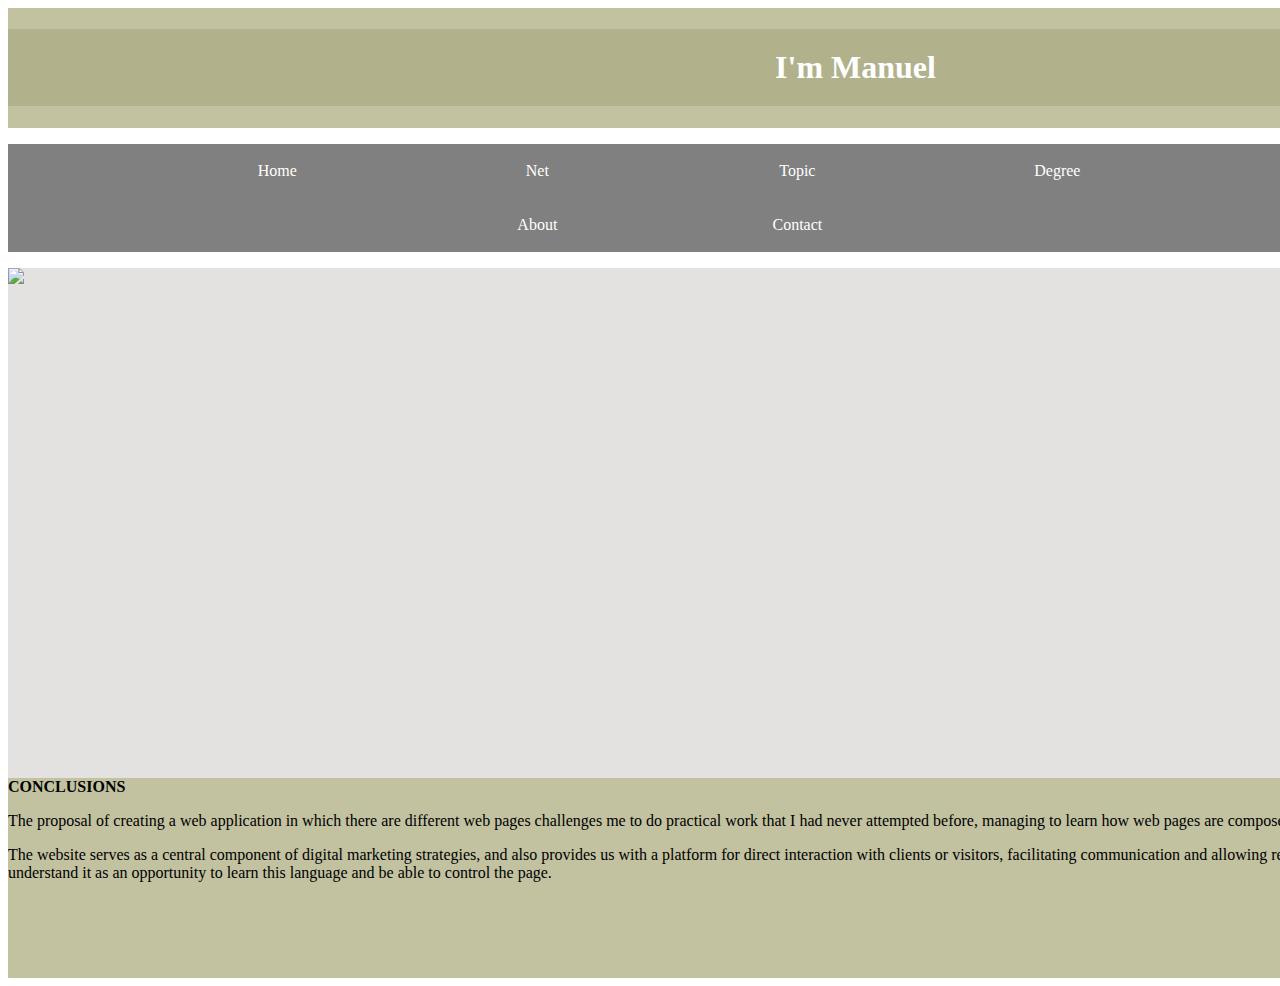
==== docs/public/net.html @ 49d1a30e "cambios que hacemos" ====
<!DOCTYPE html>
<html>

  <head>
   
    <title>Manuel's WebApp</title>
    <link href="../css/style.css" rel="stylesheet" type="text/css" />
 
   
  </head>

 <body>

    <header>
      
        <div><h1>I'm Manuel</h1></div>
       
    </header>
    <nav>
      <ul>
        <li><a href="../index.html">Home</a></li>
        <li><a href="#">Net</a></li>
        <li><a href="topic.html">Topic</a></li>
        <li><a href="degree.html">Degree</a></li>
        <li><a href="about.html">About</a></li>
        <li><a href="contact.html">Contact</a></li>
      </ul>
  </nav>



  <div class="contenido">

    <img src="../Images/M Letter logo business template.png"/>

    
  </div>


 <footer>

    <div>

     <f1><b>CONCLUSIONS</b></f1>
     <p> The proposal of creating a web application in which there are different web pages challenges me to do practical work that I had never attempted before, managing to learn how web pages are composed and becoming small designers for the future.</p>
      <p>The website serves as a central component of digital marketing strategies, and also provides us with a platform for direct interaction with clients or visitors, facilitating communication and allowing regular updates. So, rather than seeing it as a job to approve, we understand it as an opportunity to learn this language and be able to control the page.</p>
    </div>

 </footer>
</body>
 </html>
---- docs/css/style.css ----
header div{
    display: inline-block;
    width: 1695px; 
    height: 120px;
    background:  rgb(194, 194, 160);
}
h1 {
    text-align: center;
    color: White;
    background: rgb(177, 177, 140);
    padding: 20px; 
}
footer div{
    display: inline-block; 
    width: 1695px;
    height: 200px; 
    background:rgb(194, 194, 160);
}

nav ul {
    background-color: grey ;
    width: 98%;
    list-style-type: none;
    text-align: center;
}

nav li {
    display: inline-flex;
}

nav a{
    text-decoration: none;
    color: white;
    padding: 18px;
    width: 220px;
}

nav li :hover{
    background-color: rgb(103, 102, 102);

}

.contenido{
    color: black;
    height: 510px;
    width: 1695px;
    background: rgb(228, 225, 225);
    float: left;
    
}
.contenido-1{
    color: black;
    height: 510px;
    width: 1695px;
    background: rgb(255, 255, 255);
    float: left;
    
}



img{
    float: left;
    margin-right: 25px;
}

.text{
    float: left;
    
}
 .imagen-1{
    width: 200px;
    float: left;
    margin-right: 20px;
    margin-left: 20px;
    margin-top: 70px;
    margin-bottom: 80px;
    border-radius: 70%;
 }

 .imagen-2{
   width: 190px;
   float: right;
   margin-right: 20px;
   margin-left: 20px;
   margin-top: 70px;
   margin-bottom: 80px;
   border-radius: 70%;
 }
 .imagen-3{
    width: 90px; 
    margin-right:0px;
    margin-left: 300px;
    margin-top: 45px;
    border-radius: 70%;
 }
 .imagen-4{
    width: 90px;
    margin-right: 0px;
    margin-left: 200px;
    margin-top: 45px;
    border-radius: 70%;
 }
 .imagen-9{
    width: 90px;
    margin-right: 0px;
    margin-left: 200px;
    margin-top: 45px;
    border-radius: 70%;
   
 }
 .imagen-5{
    width: 650px;
    float: right;
    margin-left: 20px;
    margin-right: 0px;
 }

 .imagen-6{
    width: 650px;
    float: left;
    margin-left: 20px;
    margin-right: 100px;
    margin-top: 70px;
    border-radius: 50%;
 }


 .imagen-8{
    width: 670px;
    float: right;
    margin-left: 20px;
    margin-right: 20px;
    margin-top: -10px;
    margin-bottom: 25px;
 }


 .contact{
    margin-top: 120px;
    margin-right: 30px;
 }


 .imagen-7{
    width: 570px;
    margin-left: 570px;
    margin-top: 6px;
 }

 b.dbody{
    padding: 10px;
}

table{
    border-collapse: collapse;
    width: 100%;
 }

 th,
 td {
    border: 1px solid #6c6c6c;
    text-align: left;
    padding: 8px;
 }

 th {
    background-color: #838181;
 }

 .ctabla {
    padding: 15px;
 }


 .contenido-2{
    background-color: white;
    border: black 1px solid;
    position: relative;
    bottom: -20px;
}
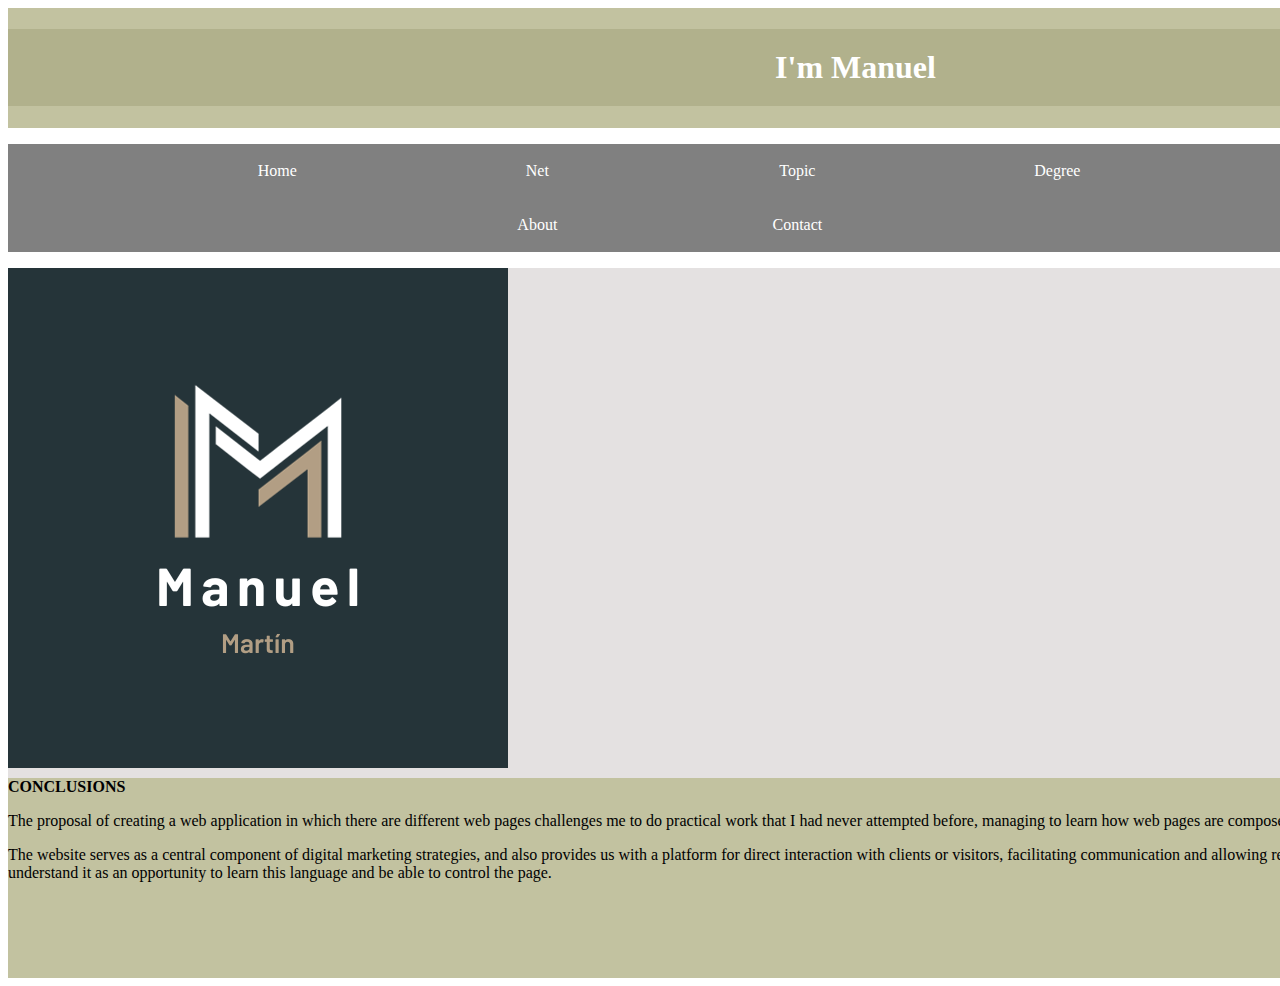
==== commit 7d81a452: "añado docs" ====
--- a/docs/public/net.html
+++ b/docs/public/net.html
@@ -25,7 +25,8 @@
         <li><a href="about.html">About</a></li>
         <li><a href="contact.html">Contact</a></li>
       </ul>
-  </nav>
+    </nav>
+    
 
 
 
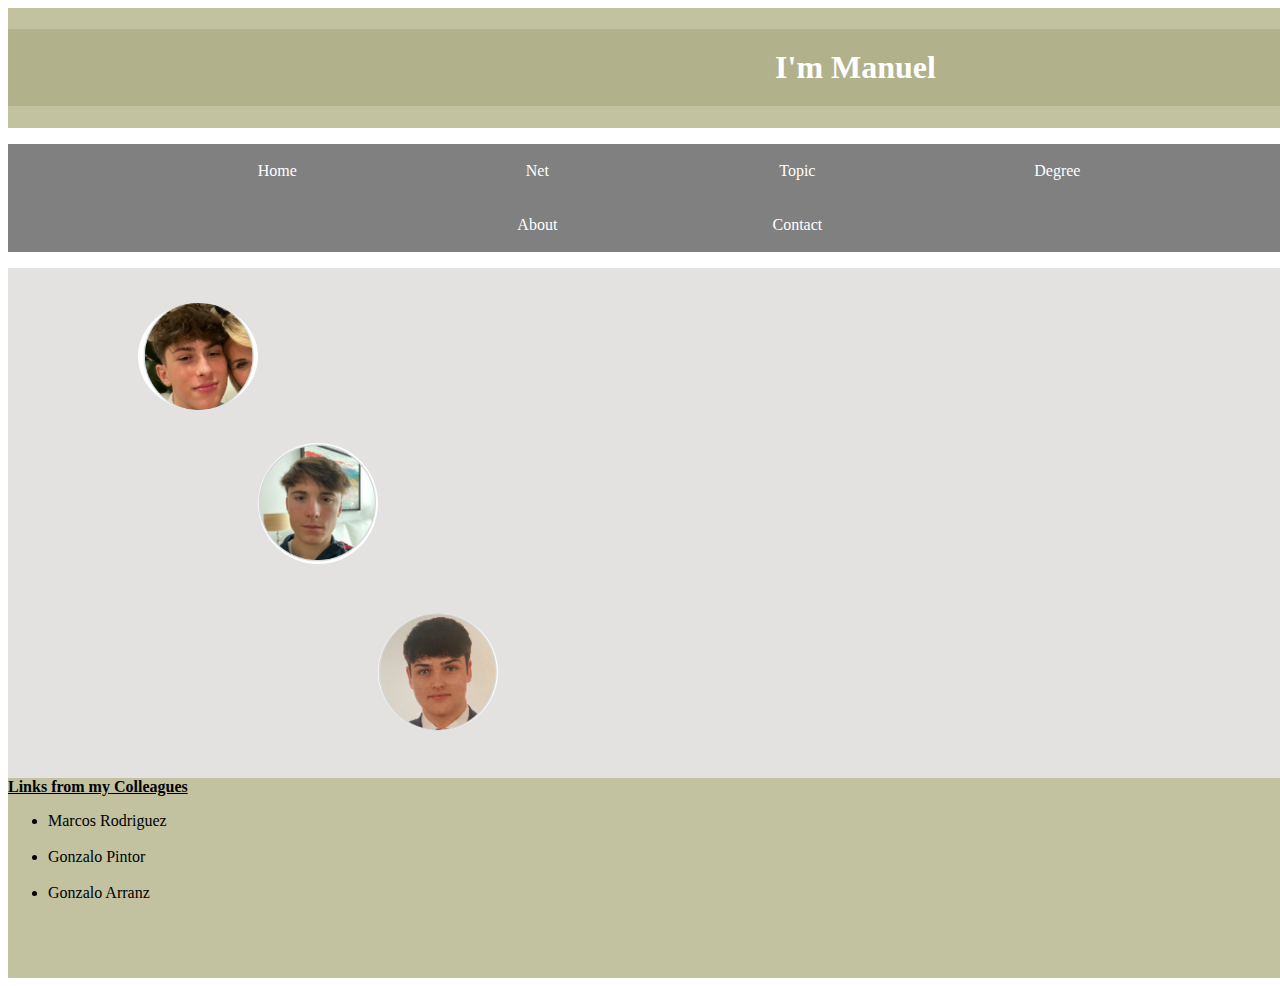
==== commit 4cf96a05: "actualización" ====
--- a/docs/public/net.html
+++ b/docs/public/net.html
@@ -32,7 +32,17 @@
 
   <div class="contenido">
 
-    <img src="../Images/M Letter logo business template.png"/>
+    
+    <div>
+      <img class="imagen-Marcos" src="../Images/Foto Marcos.png">
+    </div>
+    <div>
+      <img class="imagen-Arranz" src="../Images/Foto Arranz.png">
+    </div>
+    <div>
+      <img class="imagen-Pintor" src="../Images/Foto Pintor.png">
+    </div>
+    
 
     
   </div>
@@ -42,9 +52,23 @@
 
     <div>
 
-     <f1><b>CONCLUSIONS</b></f1>
-     <p> The proposal of creating a web application in which there are different web pages challenges me to do practical work that I had never attempted before, managing to learn how web pages are composed and becoming small designers for the future.</p>
-      <p>The website serves as a central component of digital marketing strategies, and also provides us with a platform for direct interaction with clients or visitors, facilitating communication and allowing regular updates. So, rather than seeing it as a job to approve, we understand it as an opportunity to learn this language and be able to control the page.</p>
+     <f1><u><b>Links from my Colleagues</b></u></f1>
+
+     <ul>
+      <li>
+        Marcos Rodriguez 
+      </li>
+      <br>
+      <li>
+        Gonzalo Pintor
+      </li>
+      <br>
+      <li>
+        Gonzalo Arranz
+      </li>
+     </ul>
+
+
     </div>
 
  </footer>
--- a/docs/css/style.css
+++ b/docs/css/style.css
@@ -179,3 +179,27 @@
     position: relative;
     bottom: -20px;
 }
+.imagen-Marcos{
+    width: 120px; 
+    margin-right:0px;
+    margin-left: 130px;
+    margin-top: 35px;
+    border-radius: 120%;
+    float: left;
+}
+.imagen-Arranz{
+    width: 120px; 
+    margin-right:0px;
+    margin-left: 0px;
+    margin-top: 175px;
+    border-radius: 120%;
+    float: left;
+}
+.imagen-Pintor{
+    width: 120px; 
+    margin-right:0px;
+    margin-left: 00px;
+    margin-top: 345px;
+    border-radius: 120%;
+    float: left;
+}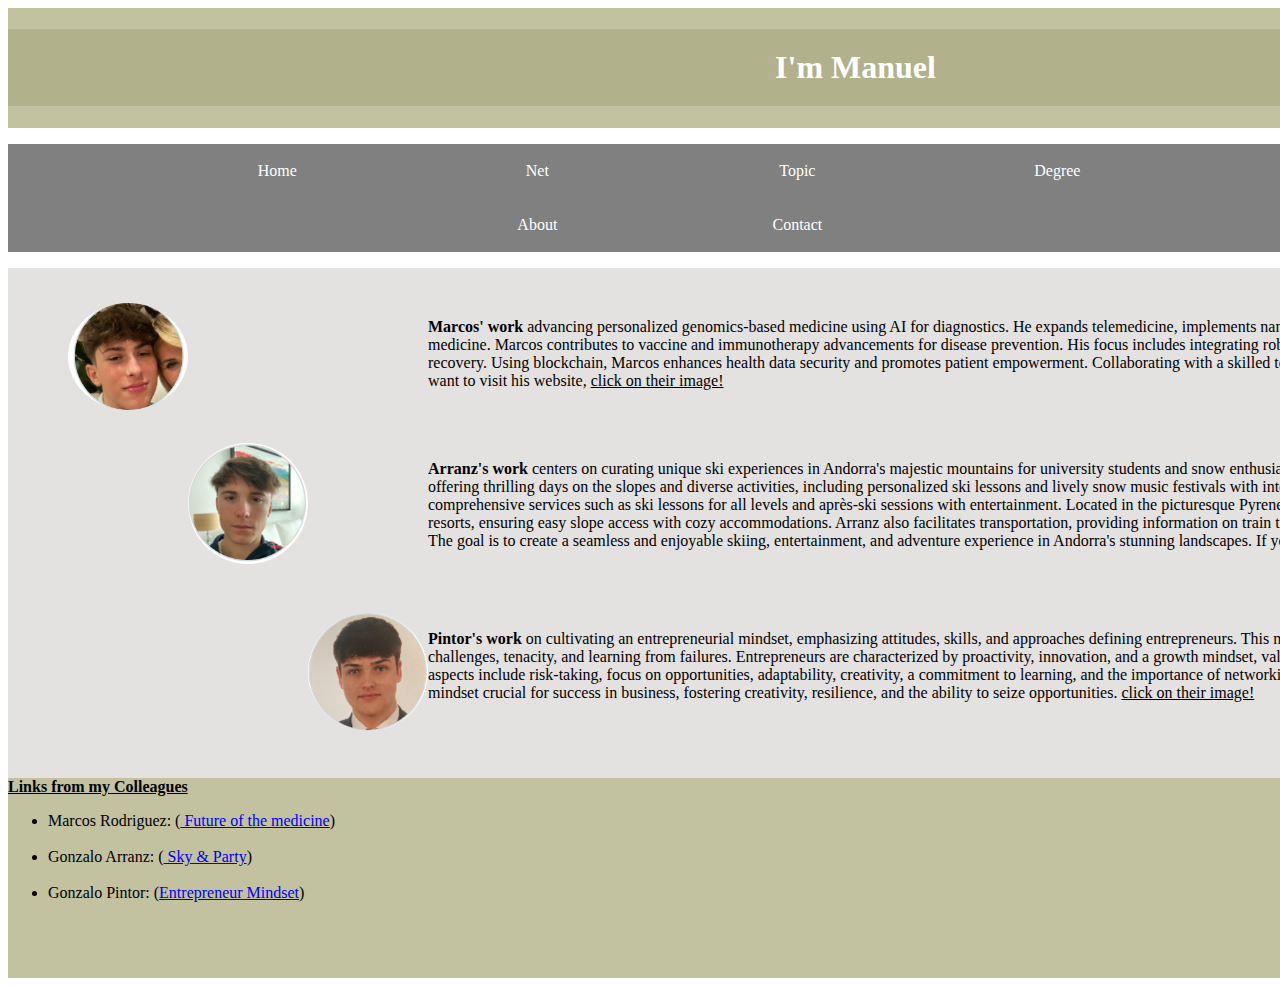
==== commit c2d10a87: "actualizo todo" ====
--- a/docs/public/net.html
+++ b/docs/public/net.html
@@ -33,15 +33,47 @@
   <div class="contenido">
 
     
-    <div>
-      <img class="imagen-Marcos" src="../Images/Foto Marcos.png">
-    </div>
-    <div>
-      <img class="imagen-Arranz" src="../Images/Foto Arranz.png">
-    </div>
-    <div>
-      <img class="imagen-Pintor" src="../Images/Foto Pintor.png">
-    </div>
+    <a href="https://marcosrodri8.github.io/MyWebPage/">
+      <img class="imagen-Marcos" src="../Images/Foto Marcos.png" />
+    </a>
+         
+    <a href="https://goonzaloarranz.github.io/PracticalWorkII/">
+      <img class="imagen-Arranz" src="../Images/Foto Arranz.png" />
+    </a>
+         
+    <a href="https://gonzalopintor.github.io/entrepreneurmindset/">
+    <img class="imagen-Pintor" src="../Images/Foto Pintor.png" />
+    </a>
+     
+       <div class="text-M">
+      
+        <p>
+          
+        <b>Marcos' work </b> advancing personalized genomics-based medicine using AI for diagnostics. He expands telemedicine, implements nanomedicine for precise drug delivery, and explores regenerative medicine. Marcos contributes to vaccine and immunotherapy advancements for disease prevention. His focus includes integrating robotics and minimally invasive surgeries for precision and faster recovery. Using blockchain, Marcos enhances health data security and promotes patient empowerment. Collaborating with a skilled team, Marcos leads the evolution of healthcare delivery. If you want to visit his website, <u>click on their image!</u>
+        </p>
+       </div>
+
+       <div class="text-A">
+        
+        
+        <p>
+          <b>Arranz's work</b> centers on curating unique ski experiences in Andorra's majestic mountains for university students and snow enthusiasts. The company specializes in unforgettable adventures, offering thrilling days on the slopes and diverse activities, including personalized ski lessons and lively snow music festivals with international DJs.
+
+          Under Arranz's direction, the company provides comprehensive services such as ski lessons for all levels and après-ski sessions with entertainment. Located in the picturesque Pyrenees, the company strategically positions itself in Andorra's ski resorts, ensuring easy slope access with cozy accommodations. Arranz also facilitates transportation, providing information on train tickets, flights, buses, transfers, and discounted vehicle rentals. The goal is to create a seamless and enjoyable skiing, entertainment, and adventure experience in Andorra's stunning landscapes. If you want to visit his website, <u>click on their image!</u>
+        </p>
+       </div>
+          
+       <div class="text-P">
+        
+        
+        <p>
+          <b>Pintor's work </b> on cultivating an entrepreneurial mindset, emphasizing attitudes, skills, and approaches defining entrepreneurs. This mindset involves calculated risk-taking, spotting opportunities in challenges, tenacity, and learning from failures. Entrepreneurs are characterized by proactivity, innovation, and a growth mindset, valuing independence and continuous self-improvement. Key aspects include risk-taking, focus on opportunities, adaptability, creativity, a commitment to learning, and the importance of networking. These facets collectively drive a robust entrepreneurial mindset crucial for success in business, fostering creativity, resilience, and the ability to seize opportunities. <u>click on their image!</u>
+        </p>
+       </div>
+          
+        </p>
+       </div>
+          
     
 
     
@@ -56,15 +88,15 @@
 
      <ul>
       <li>
-        Marcos Rodriguez 
+        Marcos Rodriguez:  (<a href="https://marcosrodri8.github.io/MyWebPage/"> Future of the medicine</a>)
       </li>
       <br>
       <li>
-        Gonzalo Pintor
+        Gonzalo Arranz:  (<a href="https://goonzaloarranz.github.io/PracticalWorkII/"> Sky & Party</a>)
       </li>
       <br>
       <li>
-        Gonzalo Arranz
+        Gonzalo Pintor:  (<a href="https://gonzalopintor.github.io/entrepreneurmindset/">Entrepreneur Mindset</a>)
       </li>
      </ul>
 
--- a/docs/css/style.css
+++ b/docs/css/style.css
@@ -179,14 +179,18 @@
     position: relative;
     bottom: -20px;
 }
+
 .imagen-Marcos{
     width: 120px; 
     margin-right:0px;
-    margin-left: 130px;
+    margin-left: 60px;
     margin-top: 35px;
     border-radius: 120%;
     float: left;
-}
+    align-items: left;
+
+}
+
 .imagen-Arranz{
     width: 120px; 
     margin-right:0px;
@@ -194,12 +198,39 @@
     margin-top: 175px;
     border-radius: 120%;
     float: left;
-}
+    align-items: left;
+}
+
 .imagen-Pintor{
     width: 120px; 
     margin-right:0px;
-    margin-left: 00px;
+    margin-left: 0px;
     margin-top: 345px;
     border-radius: 120%;
     float: left;
-}+    align-items: left;
+}
+
+.text-M{
+
+   color:black;
+    margin-top: 50px;
+    margin-bottom: 70px;
+    margin-left: 30px;
+
+}
+
+.text-A{
+
+    color:black;  
+     margin-left: 60px;
+     margin-bottom: 80px;
+ 
+ }
+
+ .text-P{
+
+    color:black;  
+     margin-left: 50px;
+ 
+ }